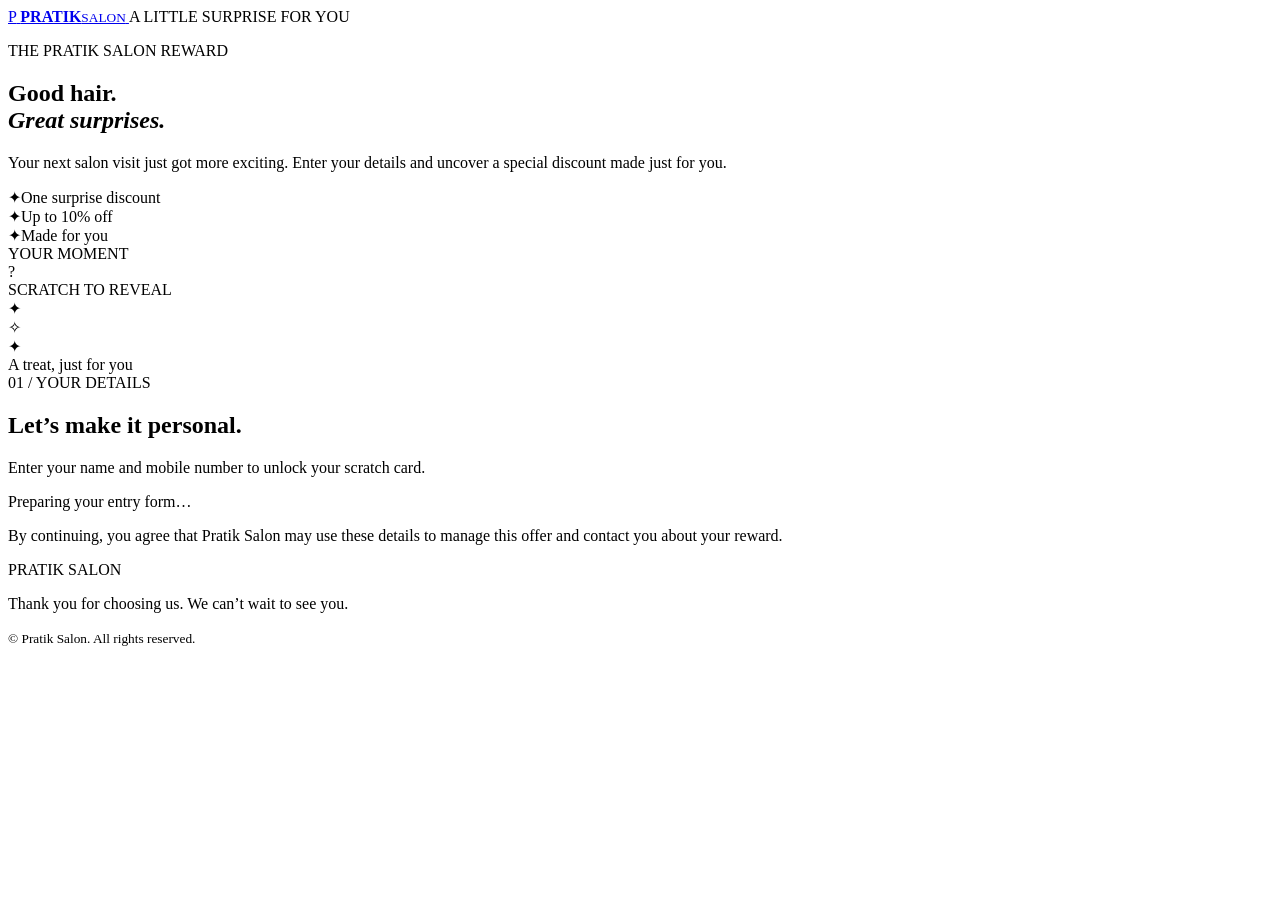
==== pratik-salon-scratch-card/index.html @ 6acf54c6 "Add Pratik Salon Scratch Card Vercel site" ====
<!doctype html>
<html lang="en">
<head>
  <meta charset="utf-8">
  <meta name="viewport" content="width=device-width, initial-scale=1">
  <meta name="theme-color" content="#111111">
  <title>Pratik Salon | Scratch & Win</title>
  <meta name="description" content="Enter your details at Pratik Salon and scratch to reveal your exclusive salon discount from 1% to 10%.">
  <meta property="og:title" content="Pratik Salon — Scratch & Win">
  <meta property="og:description" content="Your next salon visit comes with a surprise. Enter, scratch and reveal your discount.">
  <link rel="preconnect" href="https://fonts.googleapis.com">
  <link rel="preconnect" href="https://fonts.gstatic.com" crossorigin>
  <link href="https://fonts.googleapis.com/css2?family=DM+Sans:wght@400;500;600;700&family=Playfair+Display:wght@600;700&display=swap" rel="stylesheet">
  <link rel="stylesheet" href="/styles.css">
  <script type="module" src="/app.js"></script>
</head>
<body>
  <main class="page-shell">
    <header class="topbar">
      <a class="brand" href="/" aria-label="Pratik Salon home">
        <span class="brand-mark">P</span>
        <span><strong>PRATIK</strong><small>SALON</small></span>
      </a>
      <span class="top-note">A LITTLE SURPRISE FOR YOU</span>
    </header>
    <section class="hero">
      <div class="hero-copy">
        <p class="eyebrow"><span></span> THE PRATIK SALON REWARD</p>
        <h1>Good hair.<br><em>Great surprises.</em></h1>
        <p class="intro">Your next salon visit just got more exciting. Enter your details and uncover a special discount made just for you.</p>
        <div class="perks">
          <div><span class="perk-icon">✦</span><span>One surprise discount</span></div>
          <div><span class="perk-icon">✦</span><span>Up to 10% off</span></div>
          <div><span class="perk-icon">✦</span><span>Made for you</span></div>
        </div>
      </div>
      <div class="visual-wrap" aria-hidden="true">
        <div class="halo"></div>
        <div class="visual-card">
          <span class="visual-kicker">YOUR MOMENT</span>
          <div class="visual-percent">?</div>
          <span class="visual-caption">SCRATCH TO REVEAL</span>
          <div class="sparkle s1">✦</div><div class="sparkle s2">✧</div><div class="sparkle s3">✦</div>
        </div>
        <div class="floating-tag">A treat, just for you</div>
      </div>
    </section>
    <section class="game-panel" id="entry-panel">
      <div class="panel-heading">
        <span class="step-label">01 / YOUR DETAILS</span>
        <h2>Let’s make it personal.</h2>
        <p>Enter your name and mobile number to unlock your scratch card.</p>
      </div>
      <form id="entry-form" class="entry-form">
        <div id="form-fields" class="form-fields"><div class="loading">Preparing your entry form…</div></div>
        <div id="form-error" class="form-error" role="alert"></div>
        <p class="privacy-note">By continuing, you agree that Pratik Salon may use these details to manage this offer and contact you about your reward.</p>
      </form>
    </section>
    <section class="game-panel scratch-panel" id="scratch-panel" hidden>
      <div class="panel-heading">
        <span class="step-label">02 / YOUR SURPRISE</span>
        <h2 id="personal-heading">Your reward is ready.</h2>
        <p>Rub the silver surface with your finger or mouse to reveal your discount.</p>
      </div>
      <div class="scratch-stage">
        <div class="scratch-result" id="scratch-result">
          <span class="result-kicker">A SPECIAL REWARD FOR</span>
          <strong id="winner-name">YOU</strong>
          <div class="discount-line"><span id="discount-number">5%</span><small>OFF</small></div>
          <span class="result-footer">AT PRATIK SALON</span>
        </div>
        <canvas id="scratch-canvas" width="620" height="340" aria-label="Scratch this card to reveal your discount"></canvas>
      </div>
      <p class="scratch-hint" id="scratch-hint">✨ Scratch here to reveal your surprise</p>
      <p class="result-terms">Show this screen at Pratik Salon to claim your discount. Offer terms may apply.</p>
      <button class="text-button" id="start-again" type="button">Start a new entry</button>
    </section>
    <footer class="footer">
      <div class="footer-brand">PRATIK SALON</div>
      <p>Thank you for choosing us. We can’t wait to see you.</p>
      <small>© <span id="year"></span> Pratik Salon. All rights reserved.</small>
    </footer>
  </main>
</body>
</html>
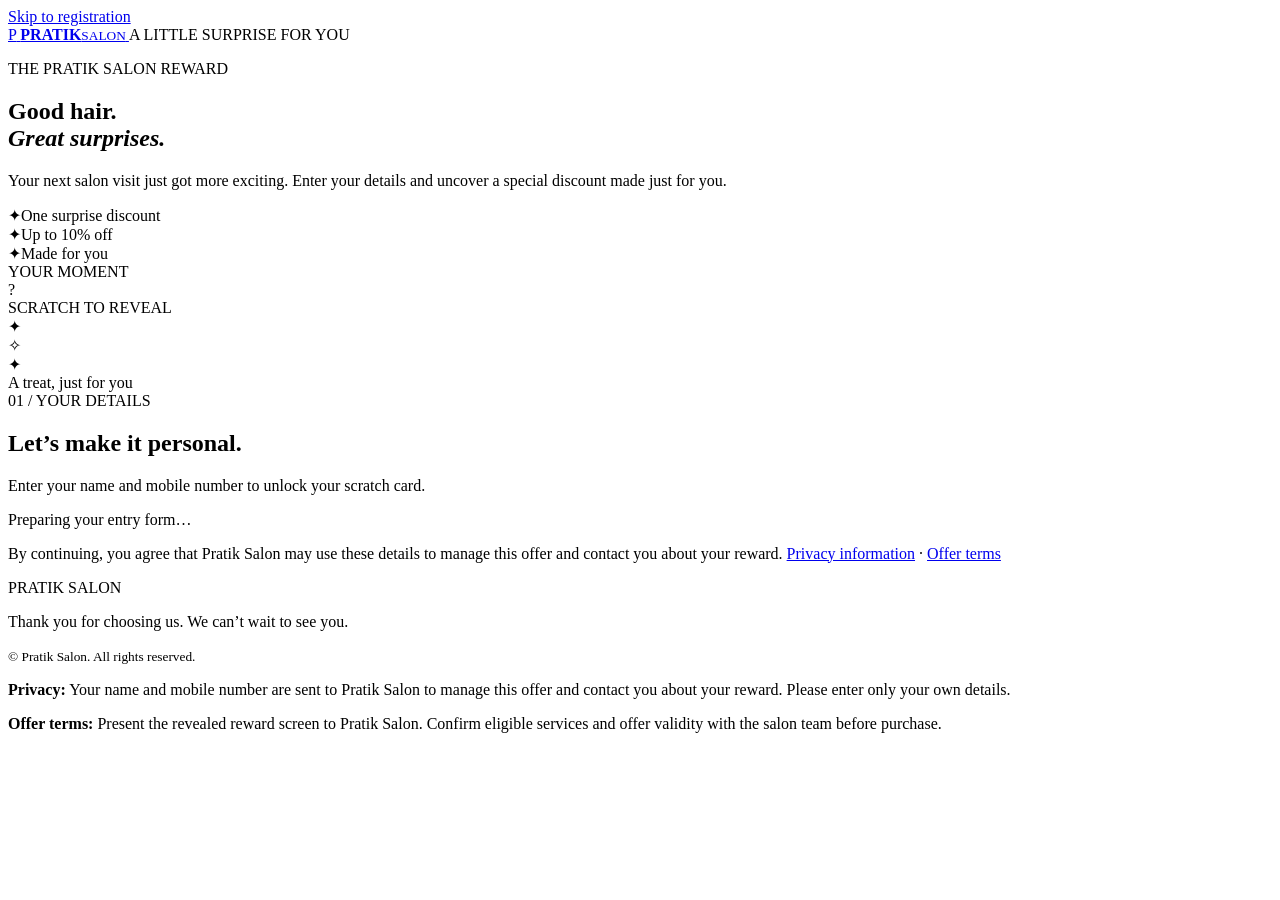
==== commit cd5373ff: "Improve scratch card accessibility and offer disclosures" ====
--- a/pratik-salon-scratch-card/index.html
+++ b/pratik-salon-scratch-card/index.html
@@ -15,6 +15,7 @@
   <script type="module" src="/app.js"></script>
 </head>
 <body>
+  <a class="skip-link" href="#entry-panel">Skip to registration</a>
   <main class="page-shell">
     <header class="topbar">
       <a class="brand" href="/" aria-label="Pratik Salon home">
@@ -53,8 +54,8 @@
       </div>
       <form id="entry-form" class="entry-form">
         <div id="form-fields" class="form-fields"><div class="loading">Preparing your entry form…</div></div>
-        <div id="form-error" class="form-error" role="alert"></div>
-        <p class="privacy-note">By continuing, you agree that Pratik Salon may use these details to manage this offer and contact you about your reward.</p>
+        <div id="form-error" class="form-error" role="alert" aria-live="assertive"></div>
+        <p class="privacy-note">By continuing, you agree that Pratik Salon may use these details to manage this offer and contact you about your reward. <a href="#privacy-details">Privacy information</a> · <a href="#offer-terms">Offer terms</a></p>
       </form>
     </section>
     <section class="game-panel scratch-panel" id="scratch-panel" hidden>
@@ -64,13 +65,14 @@
         <p>Rub the silver surface with your finger or mouse to reveal your discount.</p>
       </div>
       <div class="scratch-stage">
-        <div class="scratch-result" id="scratch-result">
+        <div class="scratch-result" id="scratch-result" aria-hidden="true">
           <span class="result-kicker">A SPECIAL REWARD FOR</span>
           <strong id="winner-name">YOU</strong>
           <div class="discount-line"><span id="discount-number">5%</span><small>OFF</small></div>
           <span class="result-footer">AT PRATIK SALON</span>
         </div>
         <canvas id="scratch-canvas" width="620" height="340" aria-label="Scratch this card to reveal your discount"></canvas>
+        <button class="reveal-accessible" id="reveal-accessible" type="button">Reveal discount without scratching</button>
       </div>
       <p class="scratch-hint" id="scratch-hint">✨ Scratch here to reveal your surprise</p>
       <p class="result-terms">Show this screen at Pratik Salon to claim your discount. Offer terms may apply.</p>
@@ -80,6 +82,10 @@
       <div class="footer-brand">PRATIK SALON</div>
       <p>Thank you for choosing us. We can’t wait to see you.</p>
       <small>© <span id="year"></span> Pratik Salon. All rights reserved.</small>
+      <div class="legal-notes">
+        <p id="privacy-details"><strong>Privacy:</strong> Your name and mobile number are sent to Pratik Salon to manage this offer and contact you about your reward. Please enter only your own details.</p>
+        <p id="offer-terms"><strong>Offer terms:</strong> Present the revealed reward screen to Pratik Salon. Confirm eligible services and offer validity with the salon team before purchase.</p>
+      </div>
     </footer>
   </main>
 </body>
